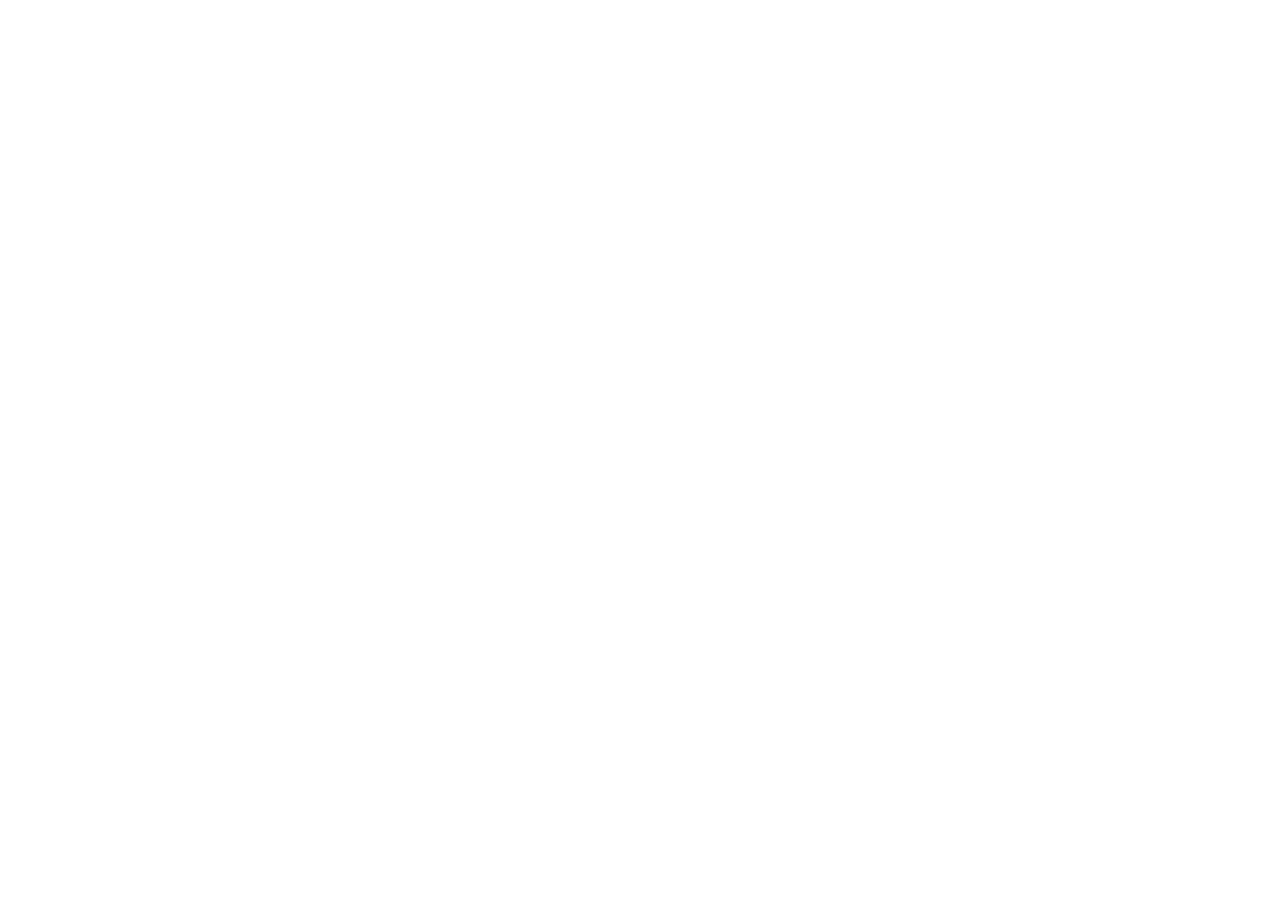
==== challenge1/index.html @ 11b5b4fa "Created a new directory for the javascript challenge" ====
<!DOCTYPE html>
<html>
<head>
	<meta charset="UTF-8">
	<meta name="viewport" content="width=device-width, initial-scale=1">
	<title>Javascript on Steroids</title>

<head>
	<body>
		
		<script src="static/js/script.js">
		</script>
	</body>
</html>
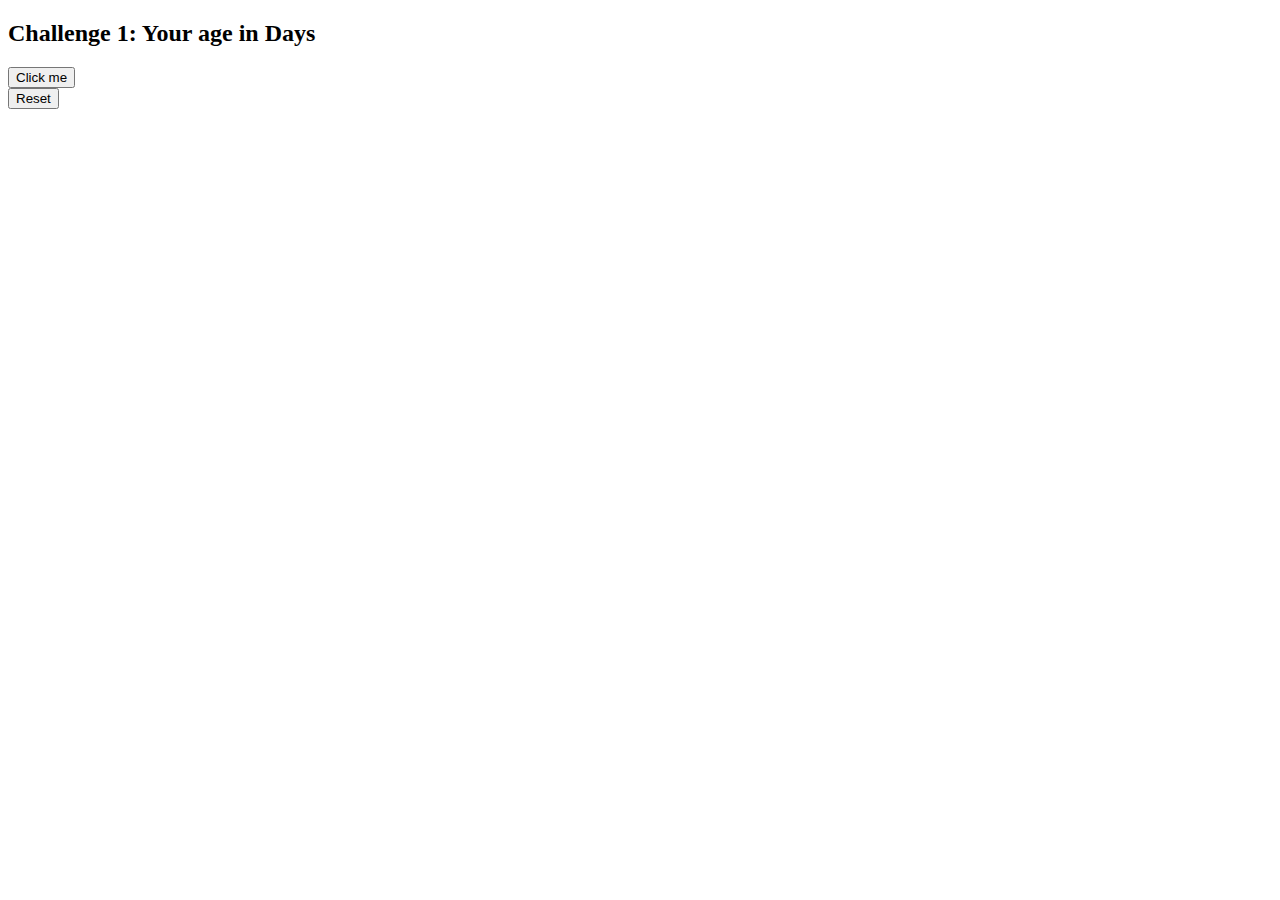
==== commit ca53ced4: "Added the html by rapping things within a flex container and bring bootstrap into the scope" ====
--- a/challenge1/index.html
+++ b/challenge1/index.html
@@ -3,12 +3,33 @@
 <head>
 	<meta charset="UTF-8">
 	<meta name="viewport" content="width=device-width, initial-scale=1">
+	<link rel="stylesheet" href="static/css/bootstrap.min.css">
+	<link rel="stylesheet" href="static/css/style.css">
 	<title>Javascript on Steroids</title>
 
 <head>
 	<body>
+		<div class="container-1">
+			<h2>Challenge 1: Your age in Days</h2>
+
+			<div class="flex-box-container-1"> 
+			
+				<div>
+					<button class="btn btn-primary">Click me</button>
+				</div>
+			
+				<div>
+					<button class="btn btn-danger">Reset</button>
+				</div>
+			</div>
+
+			<div class="flex-box-container-1">
+				<div id="flex-box-result"> </div>
+			</div>
+
+		</div>	
 		
-		<script src="static/js/script.js">
-		</script>
+
+		<script src="static/js/script.js"></script>
 	</body>
 </html>
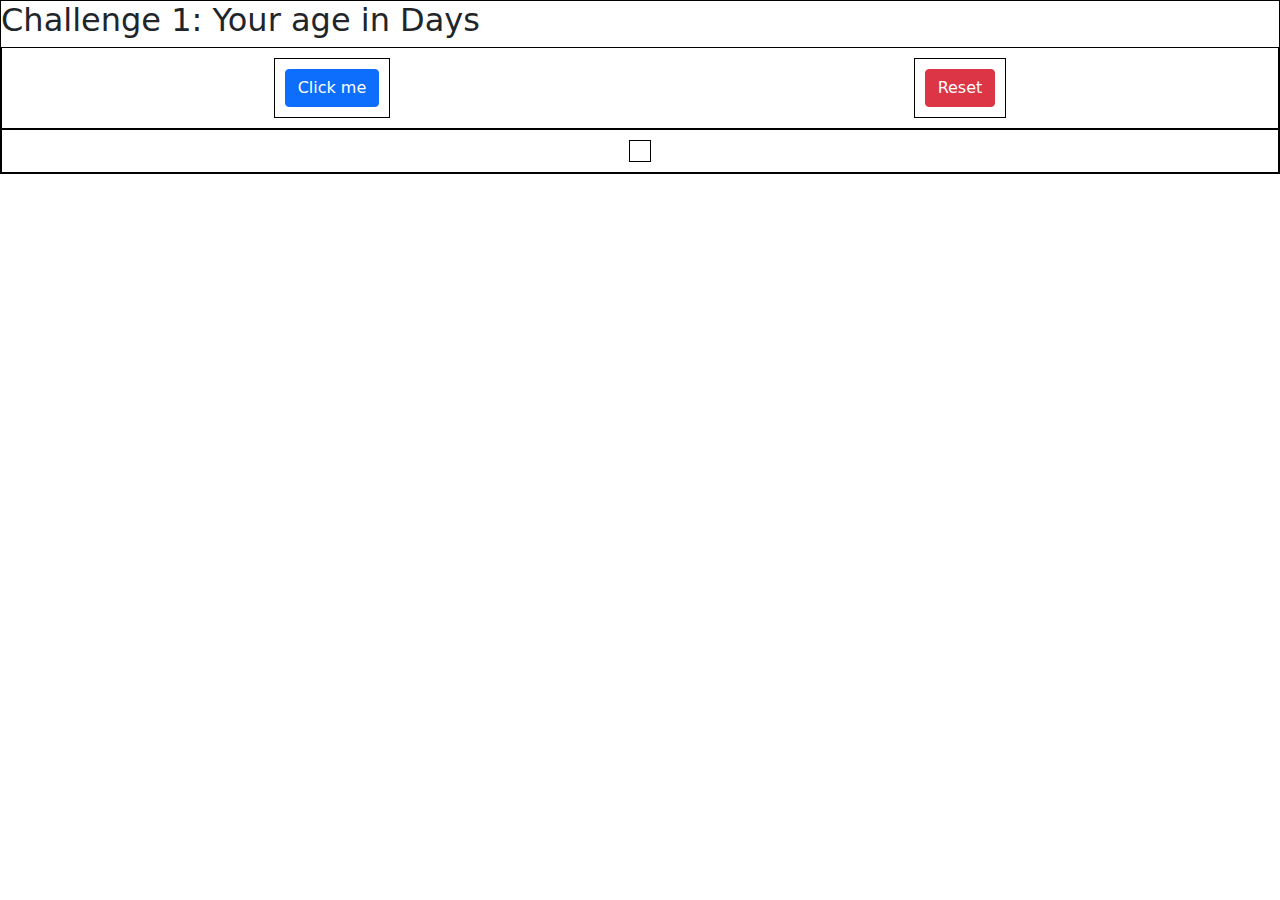
==== commit 12644c37: "Added an onClick attribute and call the ageInDays() f(x)" ====
--- a/challenge1/index.html
+++ b/challenge1/index.html
@@ -15,7 +15,7 @@
 			<div class="flex-box-container-1"> 
 			
 				<div>
-					<button class="btn btn-primary">Click me</button>
+					<button class="btn btn-primary" onclick="ageInDays()">Click me</button>
 				</div>
 			
 				<div>
--- a/challenge1/static/css/style.css
+++ b/challenge1/static/css/style.css
@@ -0,0 +1,20 @@
+.container-1 {
+	border: 1px solid black;
+}
+
+
+.flex-box-container-1 {
+	display: flex;
+	border: 1px solid black;
+	padding: 10px;
+	flex-wrap: wrap;
+	flex-direction: row;
+	justify-content: space-around;
+}
+
+.flex-box-container-1 div{
+	display: flex;
+	padding: 10px;
+	border: 1px solid black;
+	align-items: center;
+}
